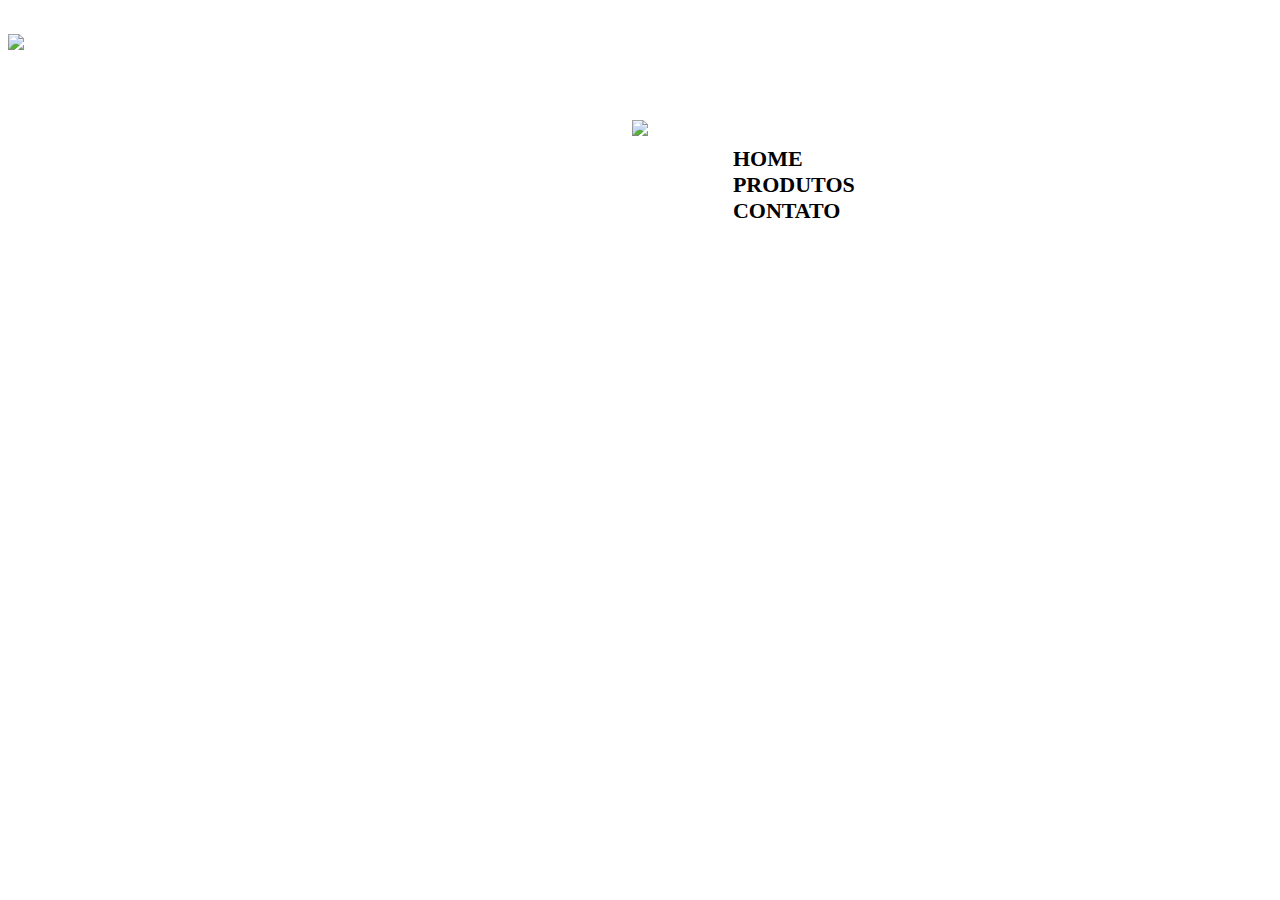
==== contato.html @ 381ea2e9 "Adicionar página de contato" ====
<!DOCTYPE html>

<html>

    <head>
        <meta charset="UTF-8">
        <title>Contato - Barbearia Alura</title>

        <link rel="stylesheet" href="reset.css">
        <link rel="stylesheet" href="style.css">
    </head>

    <body>
        <header>
            <div class="caixa">
                <h1><img src="logo.png"></h1>

                <nav>
                    <ul>
                        <li><a href="index.html">Home</a></li>
                        <li><a href="produtos.html">Produtos</a></li>
                        <li><a href="contato.html">Contato</a></li>
                    </ul>
                </nav>
            </div>
        </header>

        <main>

        </main>

        <footer>
            <img src="logo-branco.png">
            <p class="copyright">&copy; Copyright Barbearia Alura, 2019-2023</p>
        </footer>
    </body>
</html>
---- style.css ----
#banner {
    width: 100%;
}

.principal {
    background: #CCCCCC;
    padding: 30px;
}

.titulo-principal {
    padding-left: 20px;
}

.botoes {
    position: relative;
    width: 1000px;
    margin: 0 0;
    bottom: 168px;
}

nav {
    position: absolute;
    top: 130px;
    right: 0;
    display: inline;
    margin: 0 170px 0;
}

nav li {
    display: inline;
    margin: 0 0 0;
    padding: 10px;
}

nav a {
    text-transform: uppercase;
    color: #000000;
    font-weight: bold;
    font-size: 22px;
    text-decoration: none;
    padding-left: 10px;
}

nav a:hover {
    color: darkcyan;
    text-decoration: underline;
}

.titulo-centralizado{
    text-align: center;
}

p {
    text-align: center;
}

#missao {
    font-size: 20px
}

em strong {
    color: darkcyan;
}

.itens {
    font-style: italic;
}

.beneficios {
    background: #FFFFFF;
    padding: 20px;
}

ul {
    display: inline-block;
    vertical-align: top;
    width: 20%;
    margin-right: 15%;
}

.imagembeneficios {
    width: 50%;
}

footer {
    text-align: center;
    background: url("bg.jpg");
    padding: 40px 0;
}

.copyright {
    color: #FFFFFF;
    font-size: 13px;
    margin: 20px 0 0;
}
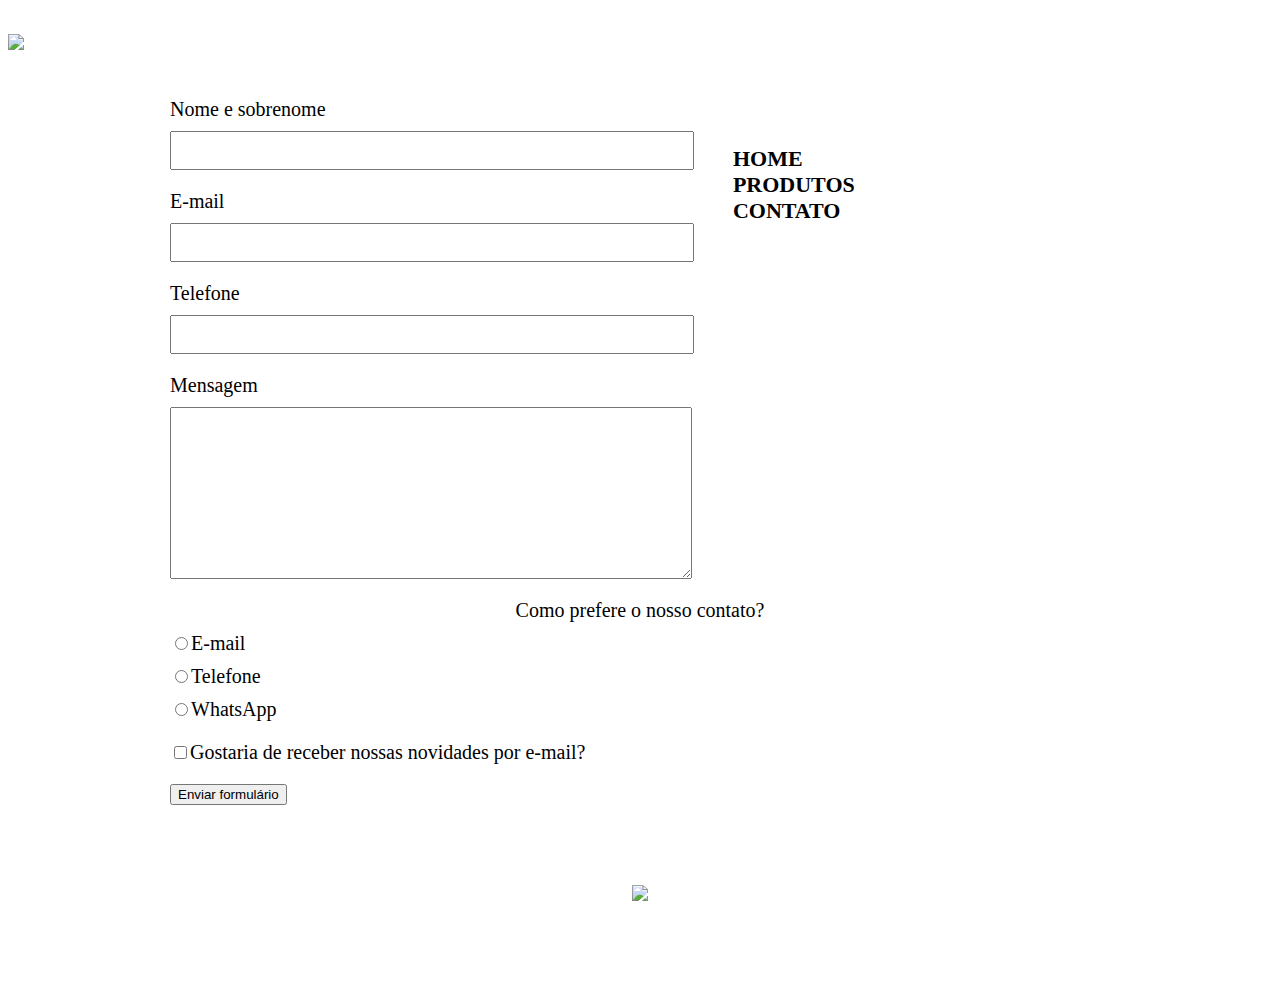
==== commit 14da917f: "Arrumar labels" ====
--- a/contato.html
+++ b/contato.html
@@ -26,7 +26,32 @@
         </header>
 
         <main>
+            <form>
+                <label for="nomesobrenome">Nome e sobrenome</label>
+                <input type="text" id="nomesobrenome" class="input-padrao">
 
+                <label for="email">E-mail</label>
+                <input type="text" id="email" class="input-padrao">
+
+                <label for="telefone">Telefone</label>
+                <input type="text" id="telefone" class="input-padrao">
+
+                <label for="mensagem">Mensagem</label>
+                <textarea cols="70" rows="10" id="mensagem" class="input-padrao"></textarea>
+
+                <div>
+                    <p>Como prefere o nosso contato?</p>
+                    <label for="radio-email"><input type="radio" name="contato" value="email" id="radio-email">E-mail</label>
+
+                    <label for="radio-telefone"><input type="radio" name="contato" value="telefone" id="radio-telefone">Telefone</label>
+
+                    <label for="radio-whatsapp"><input type="radio" name="contato" value="whatsapp" id="radio-whatsapp">WhatsApp</label>
+                </div>
+
+                <label class="checkbox"><input type="checkbox">Gostaria de receber nossas novidades por e-mail?</label>
+
+                <input type="submit" value="Enviar formulário">
+            </form>
         </main>
 
         <footer>
--- a/style.css
+++ b/style.css
@@ -92,4 +92,30 @@
     color: #FFFFFF;
     font-size: 13px;
     margin: 20px 0 0;
+}
+
+main {
+    width: 940px;
+    margin: 0 auto;
+}
+
+form {
+    margin: 40px 0;
+}
+
+form label, form p {
+    display: block;
+    font-size: 20px;
+    margin: 0 0 10px;
+}
+
+.input-padrao {
+    display: block;
+    margin: 0 0 20px;
+    padding: 10px 25px;
+    width: 50%;
+}
+
+.checkbox {
+    margin: 20px 0;
 }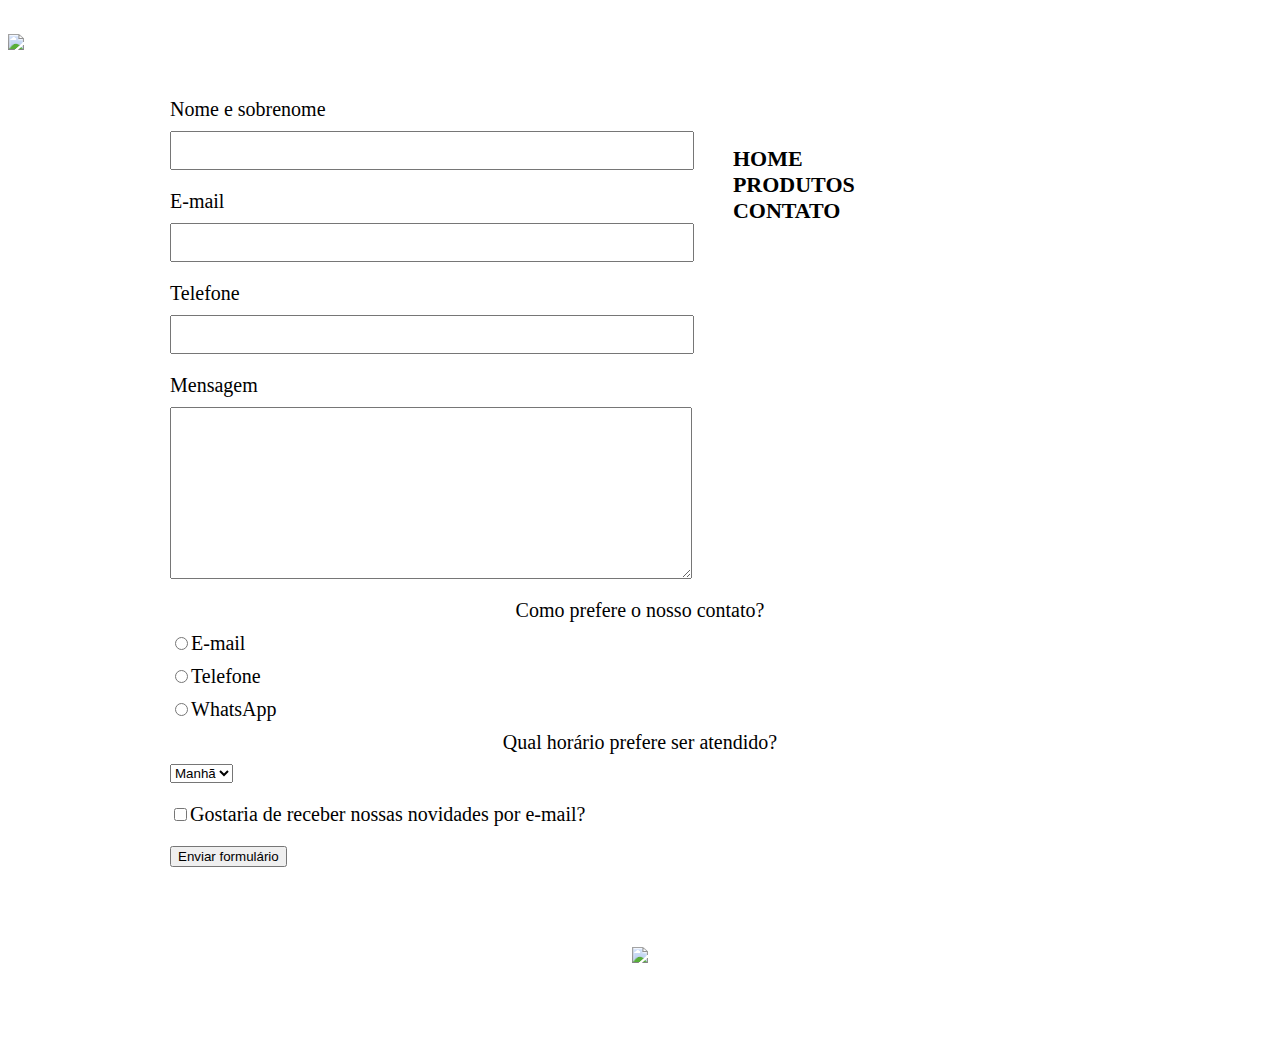
==== commit 1e7ea753: "Adicionar opções para o atendimento" ====
--- a/contato.html
+++ b/contato.html
@@ -48,6 +48,15 @@
                     <label for="radio-whatsapp"><input type="radio" name="contato" value="whatsapp" id="radio-whatsapp">WhatsApp</label>
                 </div>
 
+                <div>
+                    <p>Qual horário prefere ser atendido?</p>
+                    <select>
+                        <option>Manhã</option>
+                        <option>Tarde</option>
+                        <option>Noite</option>
+                    </select>
+                </div>
+
                 <label class="checkbox"><input type="checkbox">Gostaria de receber nossas novidades por e-mail?</label>
 
                 <input type="submit" value="Enviar formulário">
--- a/style.css
+++ b/style.css
@@ -118,4 +118,4 @@
 
 .checkbox {
     margin: 20px 0;
-}+}
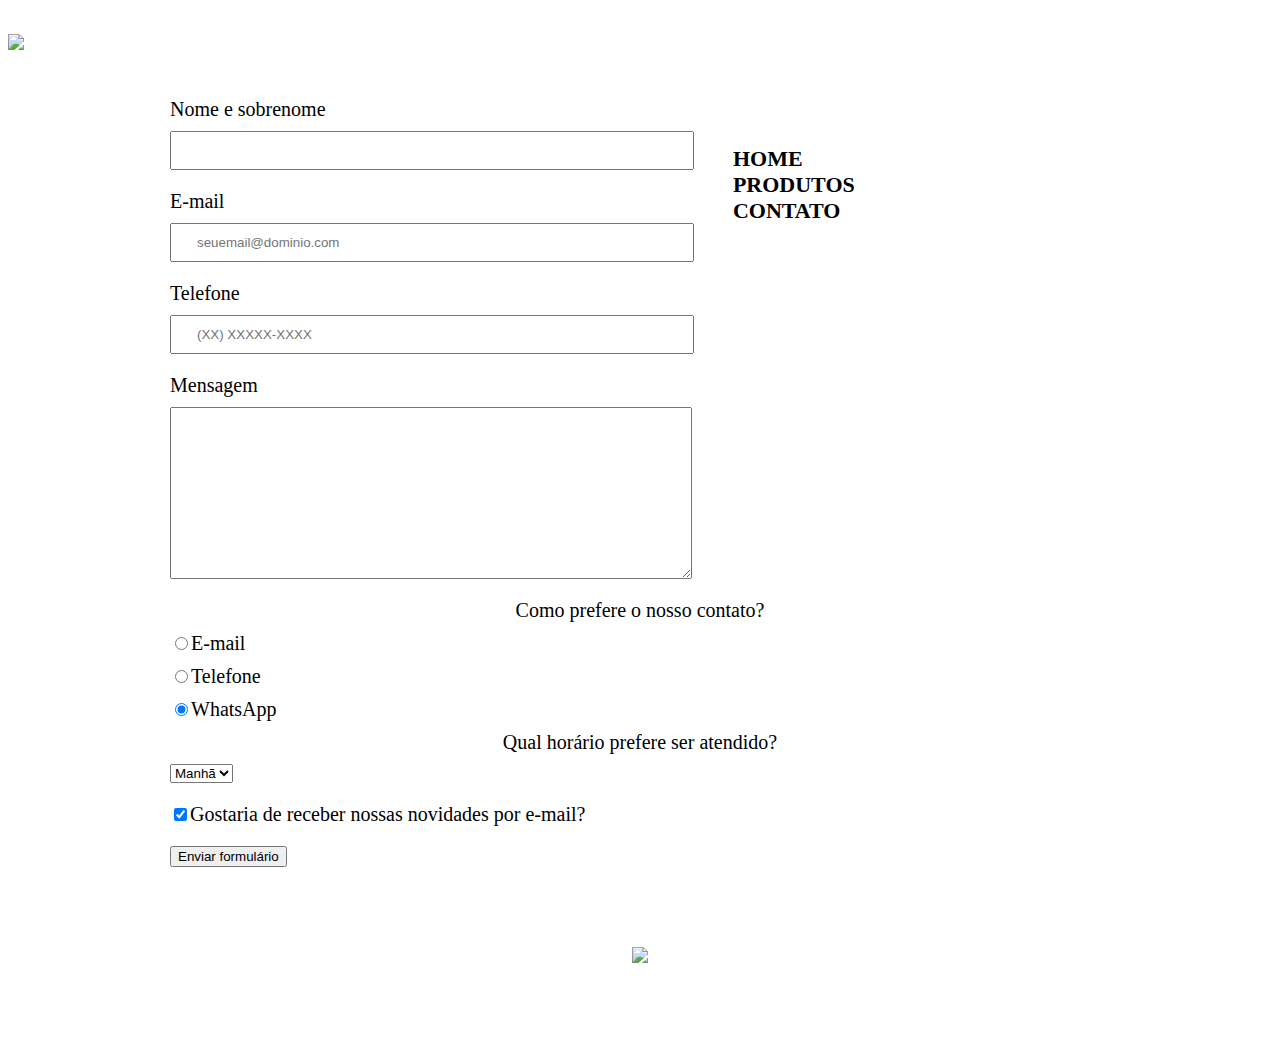
==== commit faeef2a1: "Checked, required e required placeholder" ====
--- a/contato.html
+++ b/contato.html
@@ -28,24 +28,24 @@
         <main>
             <form>
                 <label for="nomesobrenome">Nome e sobrenome</label>
-                <input type="text" id="nomesobrenome" class="input-padrao">
+                <input type="text" id="nomesobrenome" class="input-padrao" required>
 
                 <label for="email">E-mail</label>
-                <input type="text" id="email" class="input-padrao">
+                <input type="email" id="email" class="input-padrao" required placeholder="seuemail@dominio.com">
 
                 <label for="telefone">Telefone</label>
-                <input type="text" id="telefone" class="input-padrao">
+                <input type="tel" id="telefone" class="input-padrao" required placeholder="(XX) XXXXX-XXXX">
 
                 <label for="mensagem">Mensagem</label>
-                <textarea cols="70" rows="10" id="mensagem" class="input-padrao"></textarea>
+                <textarea cols="70" rows="10" id="mensagem" class="input-padrao" required></textarea>
 
                 <div>
                     <p>Como prefere o nosso contato?</p>
-                    <label for="radio-email"><input type="radio" name="contato" value="email" id="radio-email">E-mail</label>
+                    <label for="radio-email"><input type="radio" name="contato" id="radio-email">E-mail</label>
 
-                    <label for="radio-telefone"><input type="radio" name="contato" value="telefone" id="radio-telefone">Telefone</label>
+                    <label for="radio-telefone"><input type="radio" name="contato" id="radio-telefone">Telefone</label>
 
-                    <label for="radio-whatsapp"><input type="radio" name="contato" value="whatsapp" id="radio-whatsapp">WhatsApp</label>
+                    <label for="radio-whatsapp"><input type="radio" name="contato" id="radio-whatsapp" checked>WhatsApp</label>
                 </div>
 
                 <div>
@@ -57,7 +57,7 @@
                     </select>
                 </div>
 
-                <label class="checkbox"><input type="checkbox">Gostaria de receber nossas novidades por e-mail?</label>
+                <label class="checkbox"><input type="checkbox" checked>Gostaria de receber nossas novidades por e-mail?</label>
 
                 <input type="submit" value="Enviar formulário">
             </form>
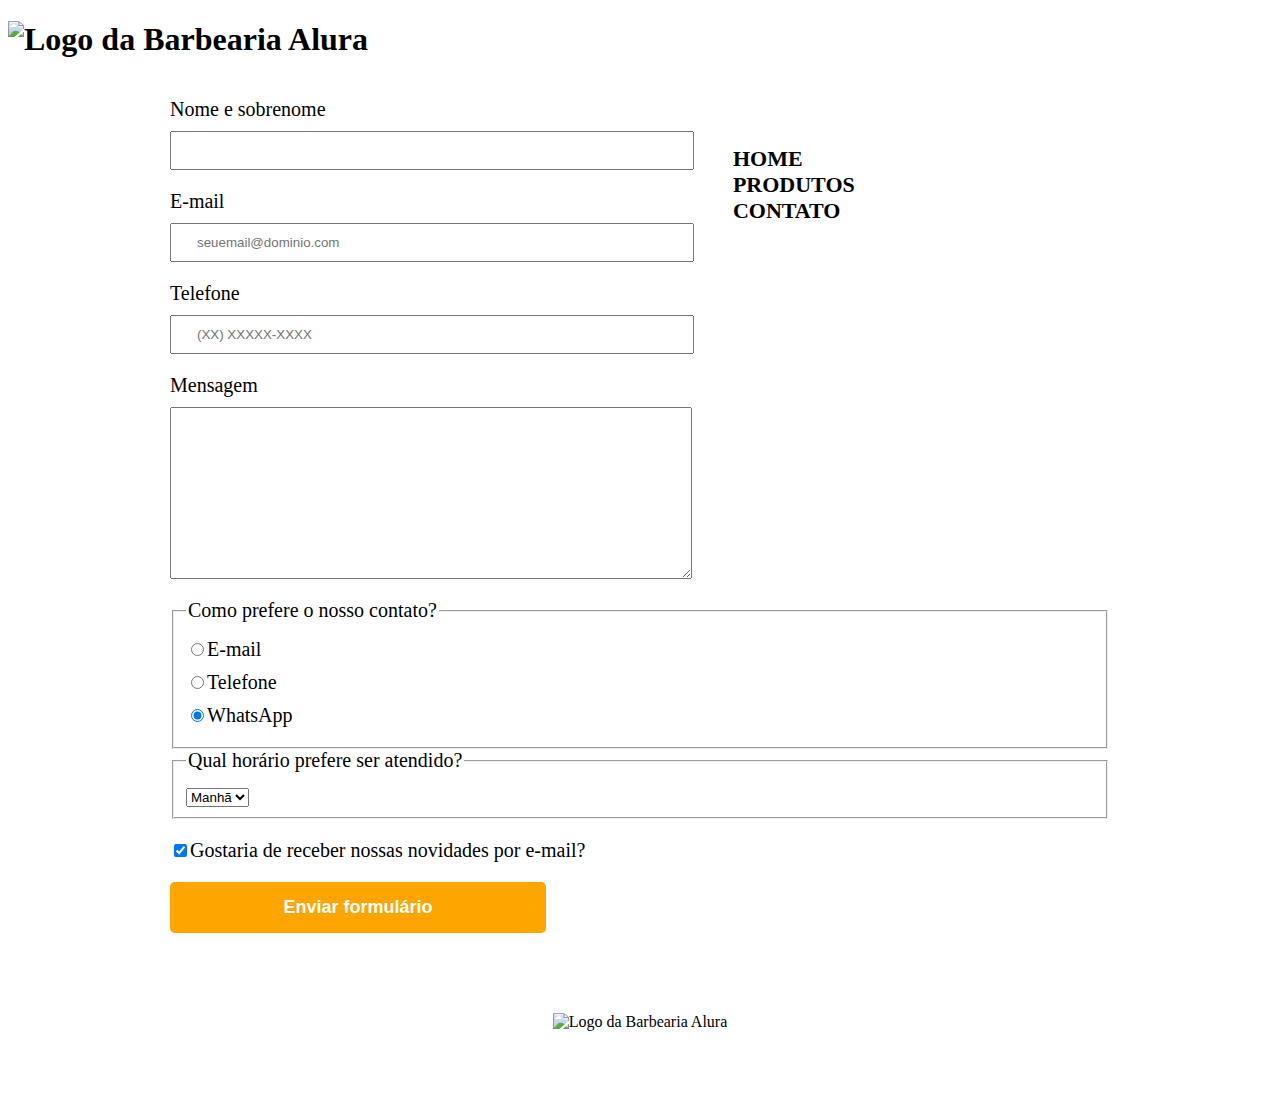
==== commit a4924876: "Alterar botão de enviar formulário" ====
--- a/contato.html
+++ b/contato.html
@@ -13,7 +13,7 @@
     <body>
         <header>
             <div class="caixa">
-                <h1><img src="logo.png"></h1>
+                <h1><img src="logo.png" alt="Logo da Barbearia Alura"></h1>
 
                 <nav>
                     <ul>
@@ -39,32 +39,32 @@
                 <label for="mensagem">Mensagem</label>
                 <textarea cols="70" rows="10" id="mensagem" class="input-padrao" required></textarea>
 
-                <div>
-                    <p>Como prefere o nosso contato?</p>
+                <fieldset>
+                    <legend>Como prefere o nosso contato?</legend>
                     <label for="radio-email"><input type="radio" name="contato" id="radio-email">E-mail</label>
 
                     <label for="radio-telefone"><input type="radio" name="contato" id="radio-telefone">Telefone</label>
 
                     <label for="radio-whatsapp"><input type="radio" name="contato" id="radio-whatsapp" checked>WhatsApp</label>
-                </div>
+                </fieldset>
 
-                <div>
-                    <p>Qual horário prefere ser atendido?</p>
+                <fieldset>
+                    <legend>Qual horário prefere ser atendido?</legend>
                     <select>
                         <option>Manhã</option>
                         <option>Tarde</option>
                         <option>Noite</option>
                     </select>
-                </div>
+                </fieldset>
 
                 <label class="checkbox"><input type="checkbox" checked>Gostaria de receber nossas novidades por e-mail?</label>
 
-                <input type="submit" value="Enviar formulário">
+                <input type="submit" value="Enviar formulário" class="enviar">
             </form>
         </main>
 
         <footer>
-            <img src="logo-branco.png">
+            <img src="logo-branco.png" alt="Logo da Barbearia Alura">
             <p class="copyright">&copy; Copyright Barbearia Alura, 2019-2023</p>
         </footer>
     </body>
--- a/style.css
+++ b/style.css
@@ -103,7 +103,7 @@
     margin: 40px 0;
 }
 
-form label, form p {
+form label, legend {
     display: block;
     font-size: 20px;
     margin: 0 0 10px;
@@ -119,3 +119,20 @@
 .checkbox {
     margin: 20px 0;
 }
+
+.enviar {
+    width: 40%;
+    padding: 15px 0;
+    background: orange;
+    color: white;
+    font-weight: bold;
+    font-size: 18px;
+    border: none;
+    border-radius: 5px;
+    transition: 1s background;
+    cursor: pointer;
+}
+
+.enviar:hover {
+    background: darkorange;
+}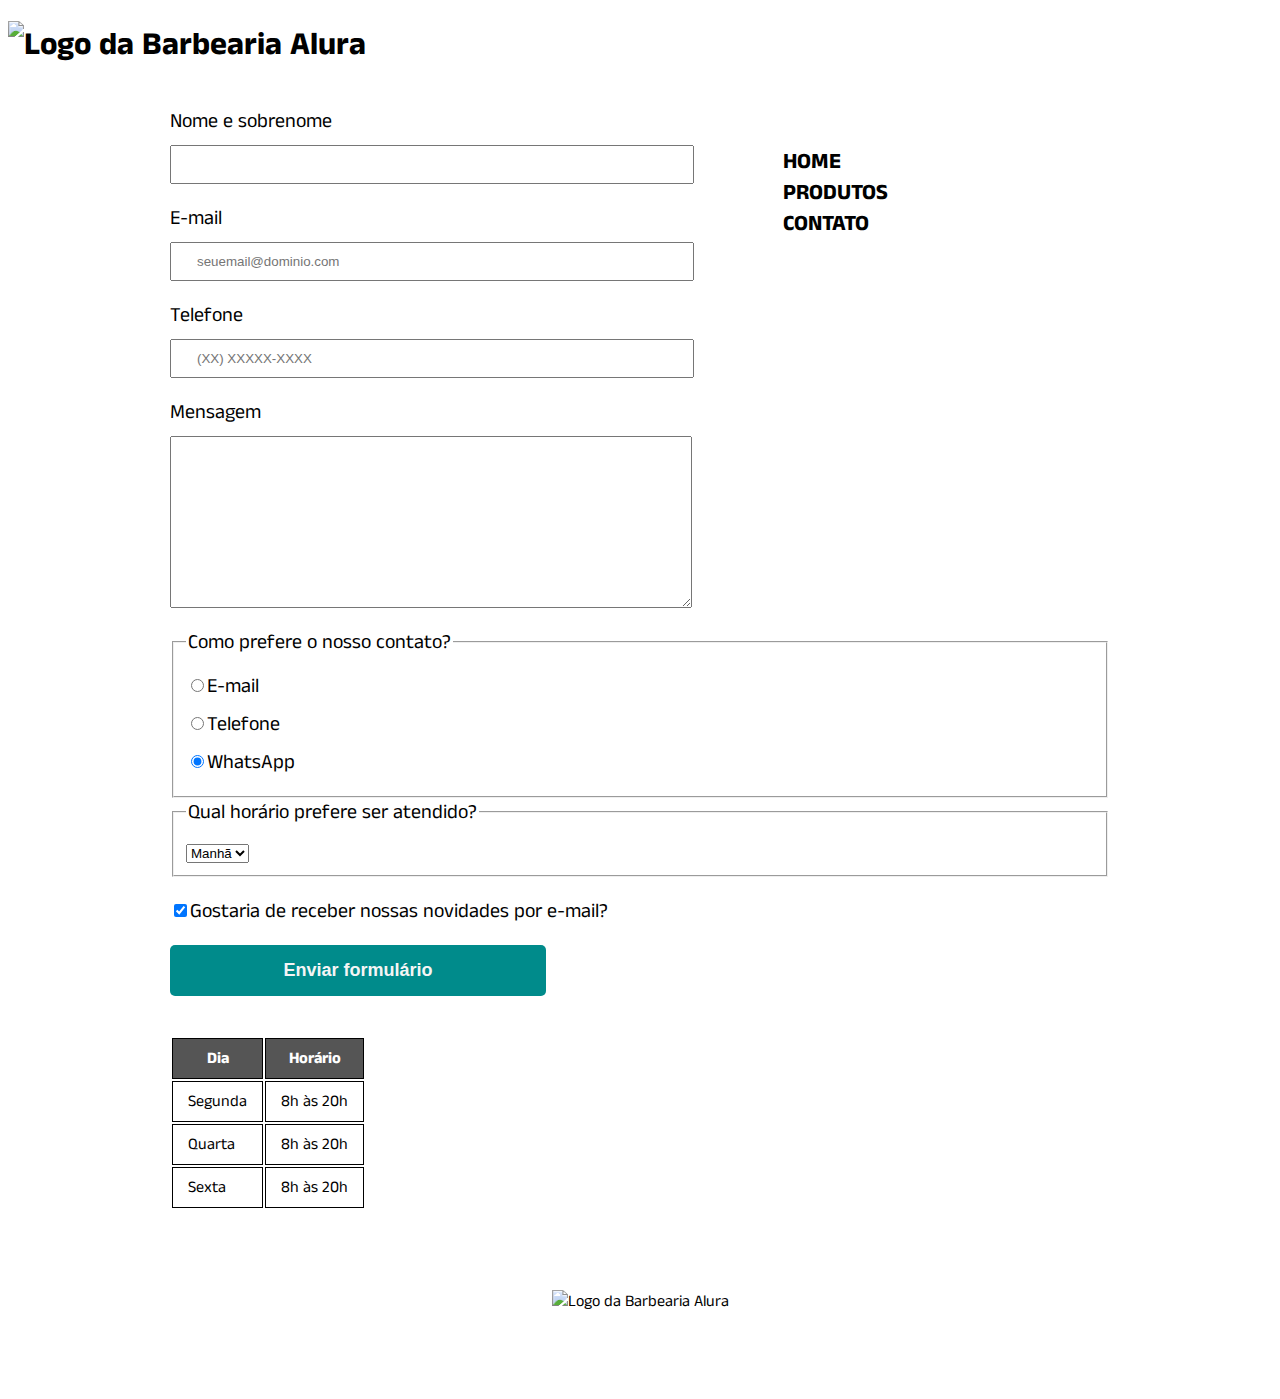
==== commit 3705fbad: "Adicionar fonte Anek Malayalam" ====
--- a/contato.html
+++ b/contato.html
@@ -8,6 +8,9 @@
 
         <link rel="stylesheet" href="reset.css">
         <link rel="stylesheet" href="style.css">
+        <link rel="preconnect" href="https://fonts.googleapis.com">
+        <link rel="preconnect" href="https://fonts.gstatic.com" crossorigin>
+        <link href="https://fonts.googleapis.com/css2?family=Anek+Malayalam:wght@200&display=swap" rel="stylesheet">
     </head>
 
     <body>
@@ -61,6 +64,28 @@
 
                 <input type="submit" value="Enviar formulário" class="enviar">
             </form>
+            <table>
+                <thead>
+                    <tr>
+                        <th>Dia</th>
+                        <th>Horário</th>
+                    </tr>
+                </thead>
+                <tbody>
+                    <tr>
+                        <td>Segunda</td>
+                        <td>8h às 20h</td>
+                    </tr>
+                    <tr>
+                        <td>Quarta</td>
+                        <td>8h às 20h</td>
+                    </tr>
+                    <tr>
+                        <td>Sexta</td>
+                        <td>8h às 20h</td>
+                    </tr>
+                </tbody>
+            </table>
         </main>
 
         <footer>
--- a/style.css
+++ b/style.css
@@ -1,3 +1,7 @@
+body {
+    font-family: 'Anek Malayalam', sans-serif;
+}
+
 #banner {
     width: 100%;
 }
@@ -5,10 +9,6 @@
 .principal {
     background: #CCCCCC;
     padding: 30px;
-}
-
-.titulo-principal {
-    padding-left: 20px;
 }
 
 .botoes {
@@ -78,10 +78,6 @@
     margin-right: 15%;
 }
 
-.imagembeneficios {
-    width: 50%;
-}
-
 footer {
     text-align: center;
     background: url("bg.jpg");
@@ -123,16 +119,67 @@
 .enviar {
     width: 40%;
     padding: 15px 0;
-    background: orange;
-    color: white;
+    background: darkcyan;
+    color: whitesmoke;
     font-weight: bold;
     font-size: 18px;
     border: none;
     border-radius: 5px;
-    transition: 1s background;
+    transition: 1s all;
     cursor: pointer;
 }
 
 .enviar:hover {
-    background: darkorange;
+    background: lightseagreen;
+    color: whitesmoke;
+    transform: scale(1.2);
+}
+
+table {
+    margin: 20px 0 40px;
+}
+
+thead {
+    background: #555555;
+    color: white;
+    font-weight: bold;
+}
+
+td, th {
+    border: 1px solid #000000;
+    padding: 8px 15px;
+}
+
+/* CSS da página inicial*/
+.banner {
+    width: 100%;
+}
+
+.titulo-principal {
+    text-align: center;
+    font-size: 2em;
+    margin: 0 0 1em;
+    clear: left;
+}
+
+.principal p {
+    margin: 0 0 1em;
+}
+
+.principal strong {
+    font-weight: bold;
+}
+
+.principal em {
+    font-style: italic;
+}
+
+.utensilios {
+    width: 150px;
+    float: left;
+    margin: 0 20px 20px 0;
+}
+
+.imagembeneficios {
+    width: 60%;
 }